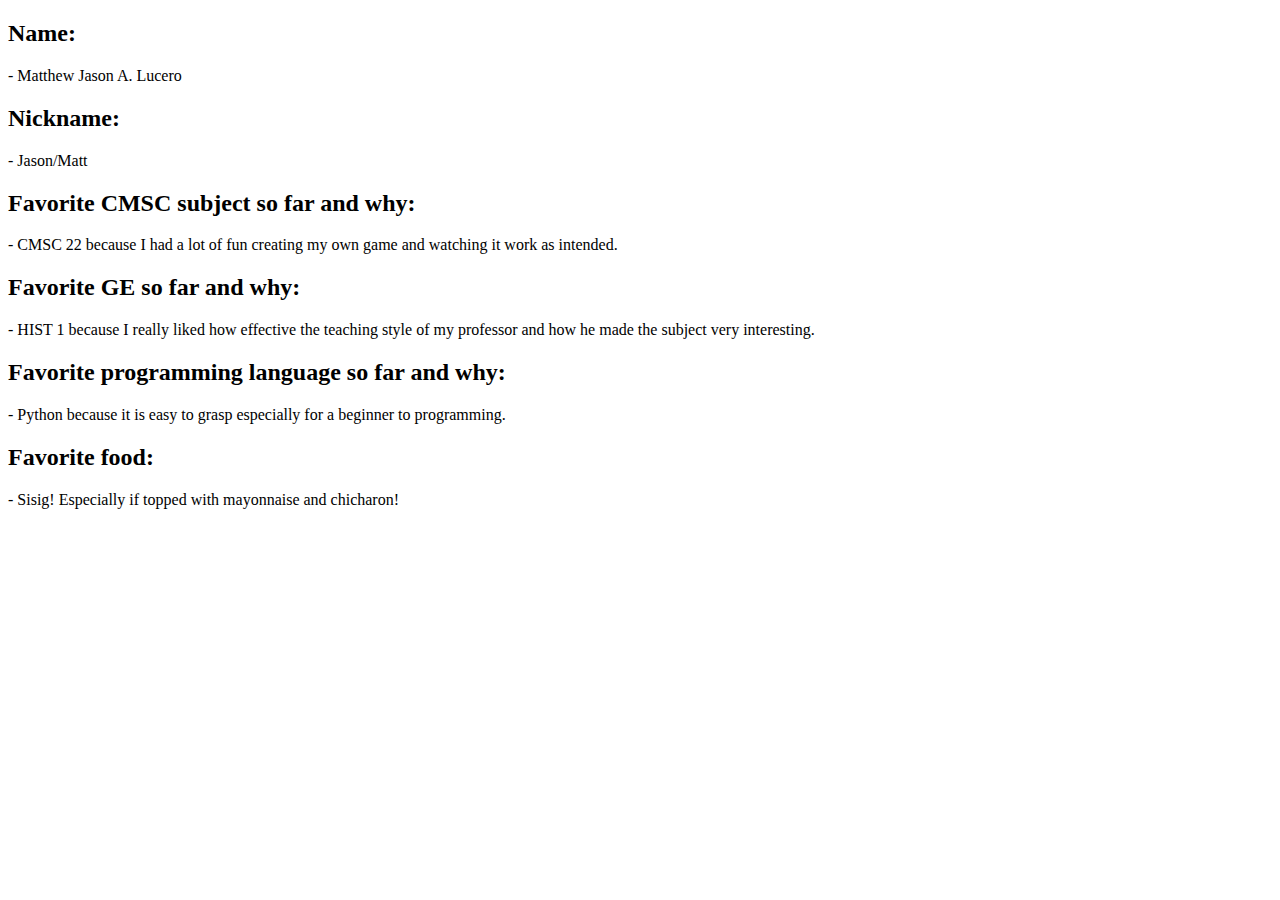
==== app.html @ 7a560128 "added new html file" ====
<!DOCTYPE html>
<html>

<body>
    <h2>Name:</h2>
    <p>- Matthew Jason A. Lucero</p>

    <h2>Nickname:</h2>
    <p>- Jason/Matt</p>

    <h2>Favorite CMSC subject so far and why:</h2>
    <p>- CMSC 22 because I had a lot of fun creating my own game and watching it work as intended.</p>

    <h2>Favorite GE so far and why:</h2>
    <p>- HIST 1 because I really liked how effective the teaching style of my professor and how he made the subject very interesting.</p>

    <h2>Favorite programming language so far and why:</h2>
    <p>- Python because it is easy to grasp especially for a beginner to programming.</p>

    <h2>Favorite food:</h2>
    <p>- Sisig! Especially if topped with mayonnaise and chicharon!</p>
</body>

</html>
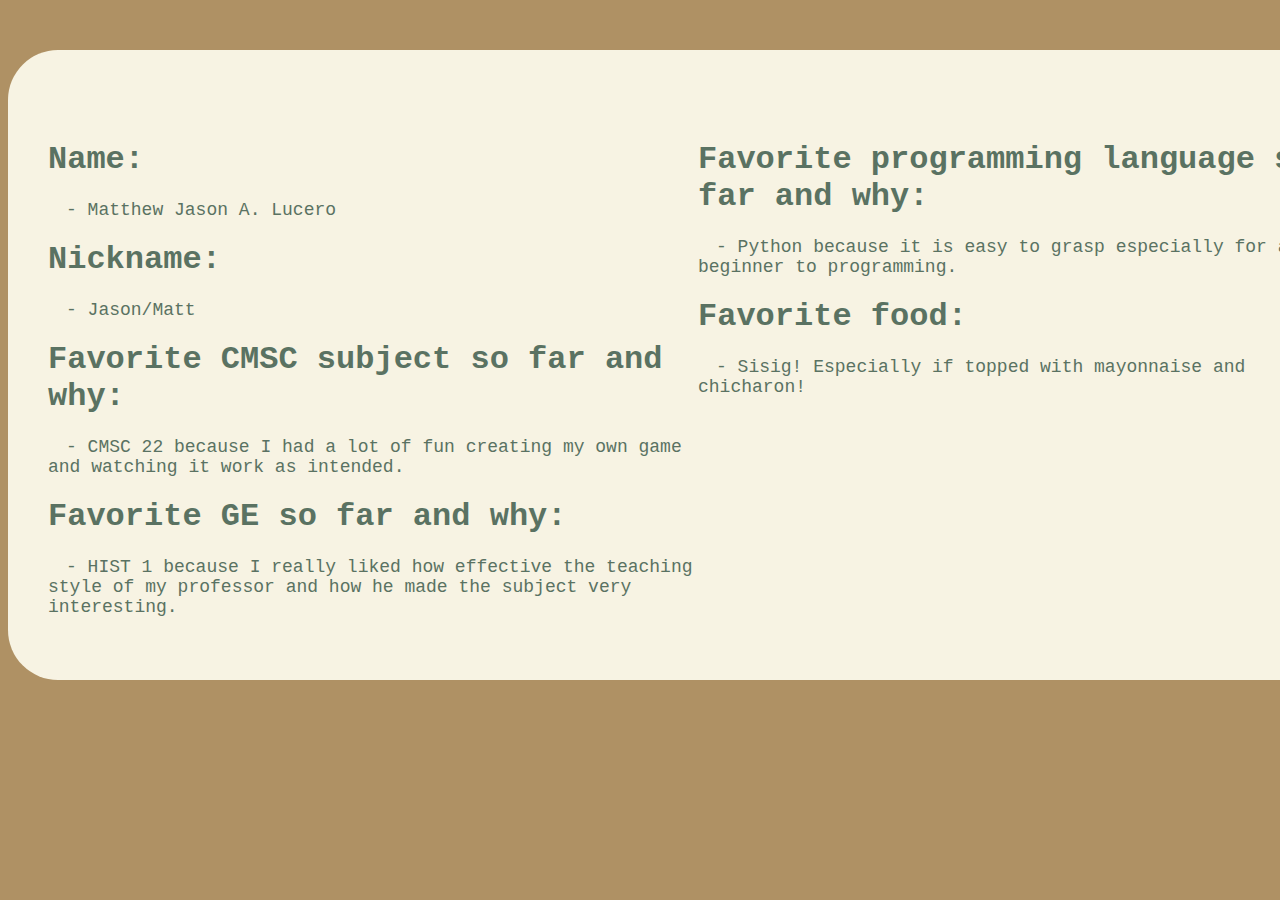
==== commit 9b2194d6: "added css file" ====
--- a/app.html
+++ b/app.html
@@ -1,24 +1,34 @@
 <!DOCTYPE html>
 <html>
 
+<head>
+    <link rel="stylesheet" href="app.css" />
+</head>
+
 <body>
-    <h2>Name:</h2>
-    <p>- Matthew Jason A. Lucero</p>
+    <div class="content">
+        <div class="column">
+            <h1>Name:</h1>
+            <p>&emsp;- Matthew Jason A. Lucero</p>
 
-    <h2>Nickname:</h2>
-    <p>- Jason/Matt</p>
+            <h1>Nickname:</h1>
+            <p>&emsp;- Jason/Matt</p>
 
-    <h2>Favorite CMSC subject so far and why:</h2>
-    <p>- CMSC 22 because I had a lot of fun creating my own game and watching it work as intended.</p>
+            <h1>Favorite CMSC subject so far and why:</h1>
+            <p>&emsp;- CMSC 22 because I had a lot of fun creating my own game and watching it work as intended.</p>
 
-    <h2>Favorite GE so far and why:</h2>
-    <p>- HIST 1 because I really liked how effective the teaching style of my professor and how he made the subject very interesting.</p>
+            <h1>Favorite GE so far and why:</h1>
+            <p>&emsp;- HIST 1 because I really liked how effective the teaching style of my professor and how he made the subject very interesting.</p>
+        </div>
 
-    <h2>Favorite programming language so far and why:</h2>
-    <p>- Python because it is easy to grasp especially for a beginner to programming.</p>
+        <div class="column">
+            <h1>Favorite programming language so far and why:</h1>
+            <p>&emsp;- Python because it is easy to grasp especially for a beginner to programming.</p>
 
-    <h2>Favorite food:</h2>
-    <p>- Sisig! Especially if topped with mayonnaise and chicharon!</p>
+            <h1>Favorite food:</h1>
+            <p>&emsp;- Sisig! Especially if topped with mayonnaise and chicharon!</p>
+        </div>
+    </div>
 </body>
 
 </html>--- a/app.css
+++ b/app.css
@@ -0,0 +1,31 @@
+body {
+    background: #AF9164;
+}
+
+.content {
+    border-radius: 50px 50px 50px 50px;
+    background: #F7F3E3;
+    padding: 40px;
+    width: 1300px;
+    height: 550px;
+    margin: auto;
+    margin-bottom: 0px;
+    margin-top: 50px;
+    display: flex;
+}
+
+.column {
+    flex: 50%;
+    padding: 30px 0;
+}
+
+h1 {
+    font-family: 'Courier New', monospace;
+    color: #5A7262;
+}
+
+p {
+    font-family: 'Courier New', monospace;
+    font-size: large;
+    color: #5A7262;
+}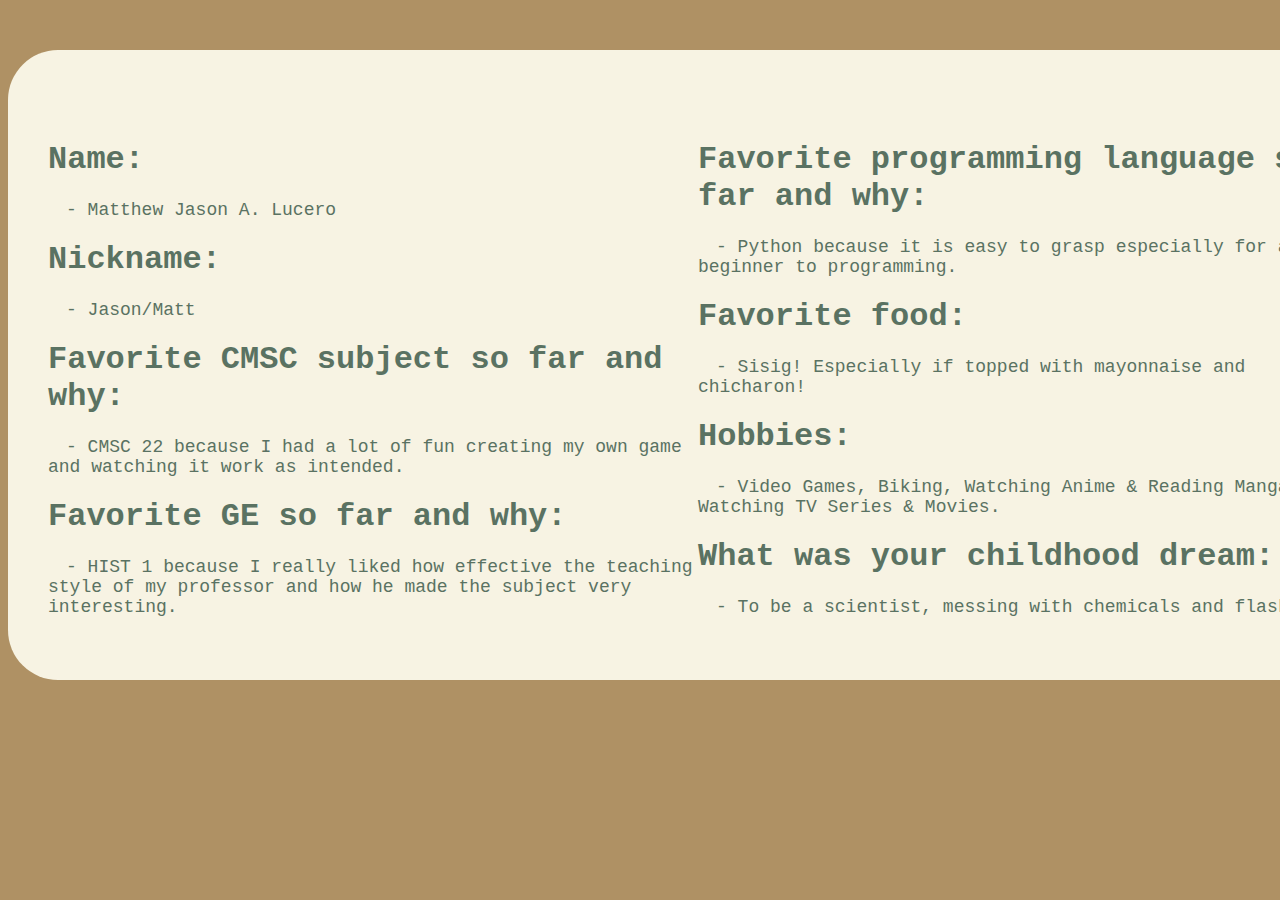
==== commit b5b16af4: "added hobbies and dream info" ====
--- a/app.html
+++ b/app.html
@@ -27,6 +27,12 @@
 
             <h1>Favorite food:</h1>
             <p>&emsp;- Sisig! Especially if topped with mayonnaise and chicharon!</p>
+
+            <h1>Hobbies:</h1>
+            <p>&emsp;- Video Games, Biking, Watching Anime & Reading Manga, and Watching TV Series & Movies.</p>
+
+            <h1>What was your childhood dream:</h1>
+            <p>&emsp;- To be a scientist, messing with chemicals and flasks.</p>
         </div>
     </div>
 </body>
